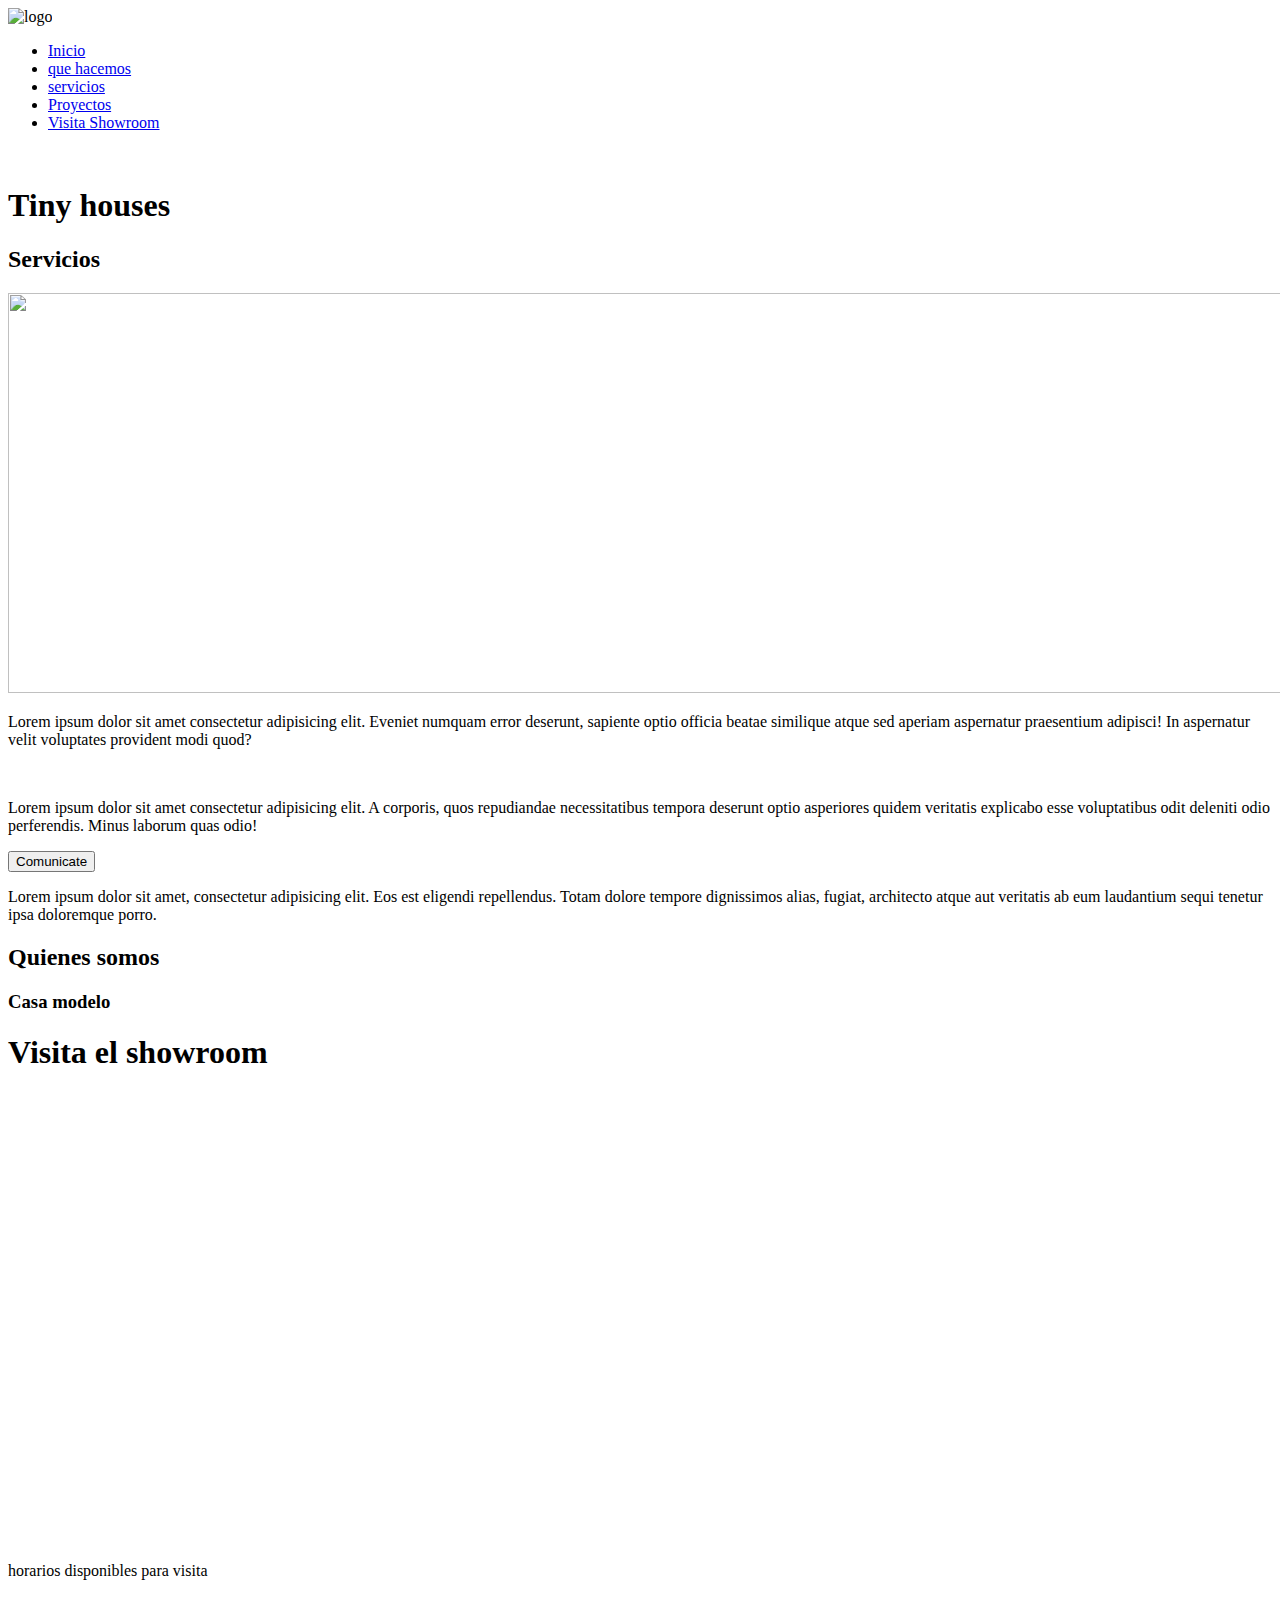
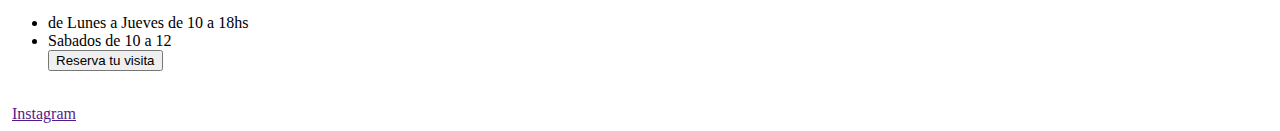
==== index.html @ 28a007fc "agregue grafica" ====
<!DOCTYPE html>
<html lang="en">
<head>
    <meta charset="UTF-8">
    <meta http-equiv="X-UA-Compatible" content="IE=edge">
    <meta name="viewport" content="width=device-width, initial-scale=1.0">
    <title>Casas de diseno</title>
    <link href="https://fonts.googleapis.com/css2?family=Raleway:wght@200;400;600&display=swap" rel="stylesheet">
    <link rel="stylesheet" href="style1.css">
</head>
<body>
     <!--navegador-->
<header>
    <img src="img/logo.png" alt="logo" height="100px">
    <nav class="toolbarPrincipal">
         <ul>
             <li><a href="index.html">Inicio</a></li>
             <li><a href="html/quehacemos.html">que hacemos</a></li>
             <li><a href="html/servicios.html">servicios</a></li>
             <li> <a href="html/proyectos.html">Proyectos</a></li>
             <li> <a href="html/visitanos.html" class="botonHeader">Visita Showroom</a></li>
        </ul>
        
    </nav>
</header>

<div class="chatPrincipal">
    <a href="https://wa.me/5493624339295">
    <img src="img/chat.jpg" alt="" class="chat" >
</a>
</div>
<div>
<h1>Tiny houses</h1>
</div>

<!--proyectos-->
     <section class="proyectosHome">
    <h2>Servicios</h2>
        <img src="img/casa2.jpeg" alt="" width="1600px" height="400px">
        <a href=""></a>
            <p>Lorem ipsum dolor sit amet consectetur adipisicing elit. Eveniet numquam error deserunt, sapiente optio officia beatae similique atque sed aperiam aspernatur praesentium adipisci! In aspernatur velit voluptates provident modi quod?</p>
        <img src="/img/casa7.jpg" alt="">
            <p>Lorem ipsum dolor sit amet consectetur adipisicing elit. A corporis, quos repudiandae necessitatibus tempora deserunt optio asperiores quidem veritatis explicabo esse voluptatibus odit deleniti odio perferendis. Minus laborum quas odio!</p>
    <button class="botonPrincipal">Comunicate</button>
    <img src="" alt="">
        <a href=""></a>
        <p>Lorem ipsum dolor sit amet, consectetur adipisicing elit. Eos est eligendi repellendus. Totam dolore tempore dignissimos alias, fugiat, architecto atque aut veritatis ab eum laudantium sequi tenetur ipsa doloremque porro.</p>
    </section>

<!--nosotros-->
     <div class="quienesSomosHome">
        <h2>Quienes somos</h2>
     <a href=""></a>
     <p></p>
    </div>

<main class="sistemaConstructivoHome"></main> 
    <h3>Casa modelo</h3>
        <div>

        </div>

        
<a href="" class="botonPrincipal"></a>

<!-- visitanos -->
<h1 class="mapa">Visita el showroom</h1>
    <iframe src="https://www.google.com/maps/embed?pb=!1m18!1m12!1m3!1d56644.41810538125!2d-58.99534525000001!3d-27.460661499999997!2m3!1f0!2f0!3f0!3m2!1i1024!2i768!4f13.1!3m3!1m2!1s0x94450c62a6f5f70b%3A0xf03ac86511c2cd6d!2sResistencia%2C%20Chaco!5e0!3m2!1ses-419!2sar!4v1686696465895!5m2!1ses-419!2sar" width="600" height="450" style="border:0;" allowfullscreen="" loading="lazy" referrerpolicy="no-referrer-when-downgrade"></iframe>
    <p>horarios disponibles para visita</p>
       <ul>
       <img src="" alt="">
       
           <li>de Lunes a Jueves de 10 a 18hs</li>
           <li>Sabados de 10 a 12</li>
               <button>Reserva tu visita</button>
           </ul>   


    <!-- footer -->
<footer class="footer">
    <div class="logoFooter">
        <img src="" alt="">
        <a href=""></a>
    </div>

    <div class="redesSociales">
        <img src="/img/instagram.png" alt="">
        <a href="">Instagram</a>
     </div>

</footer>
</body>
</html>
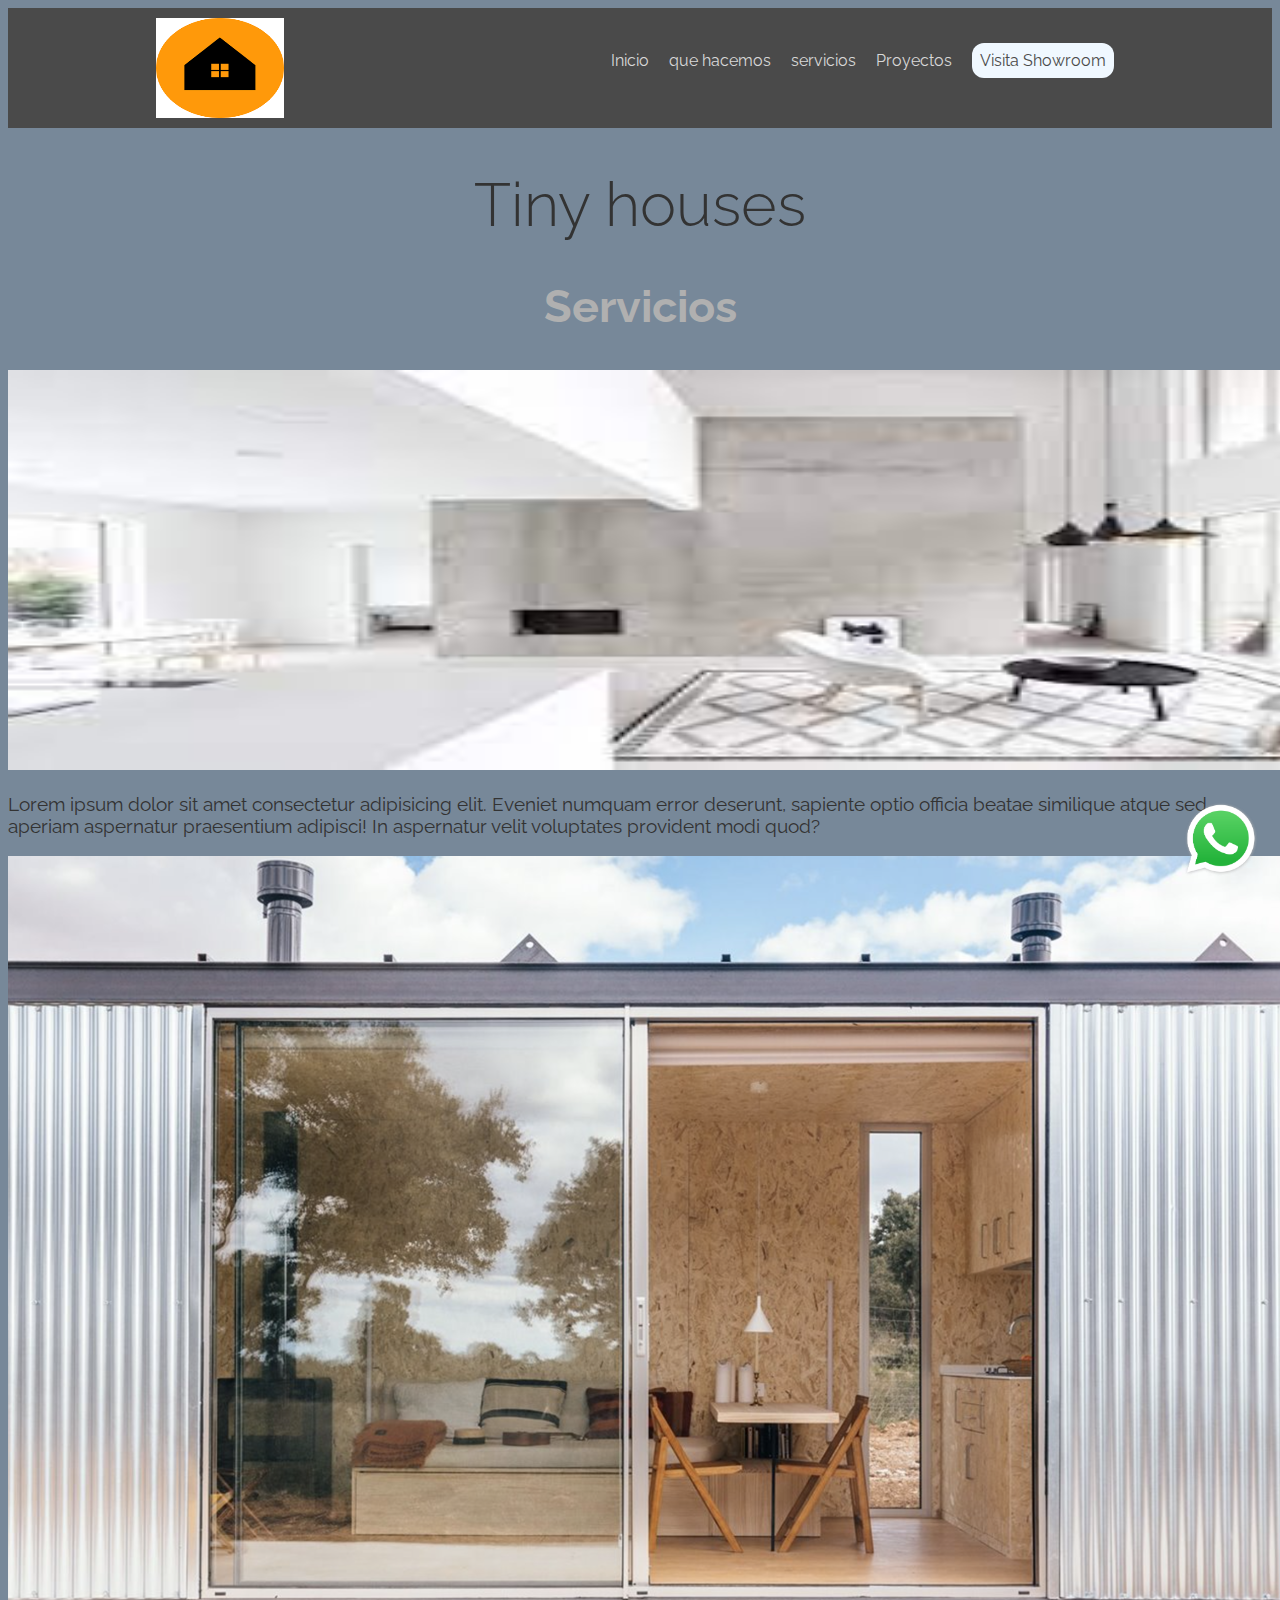
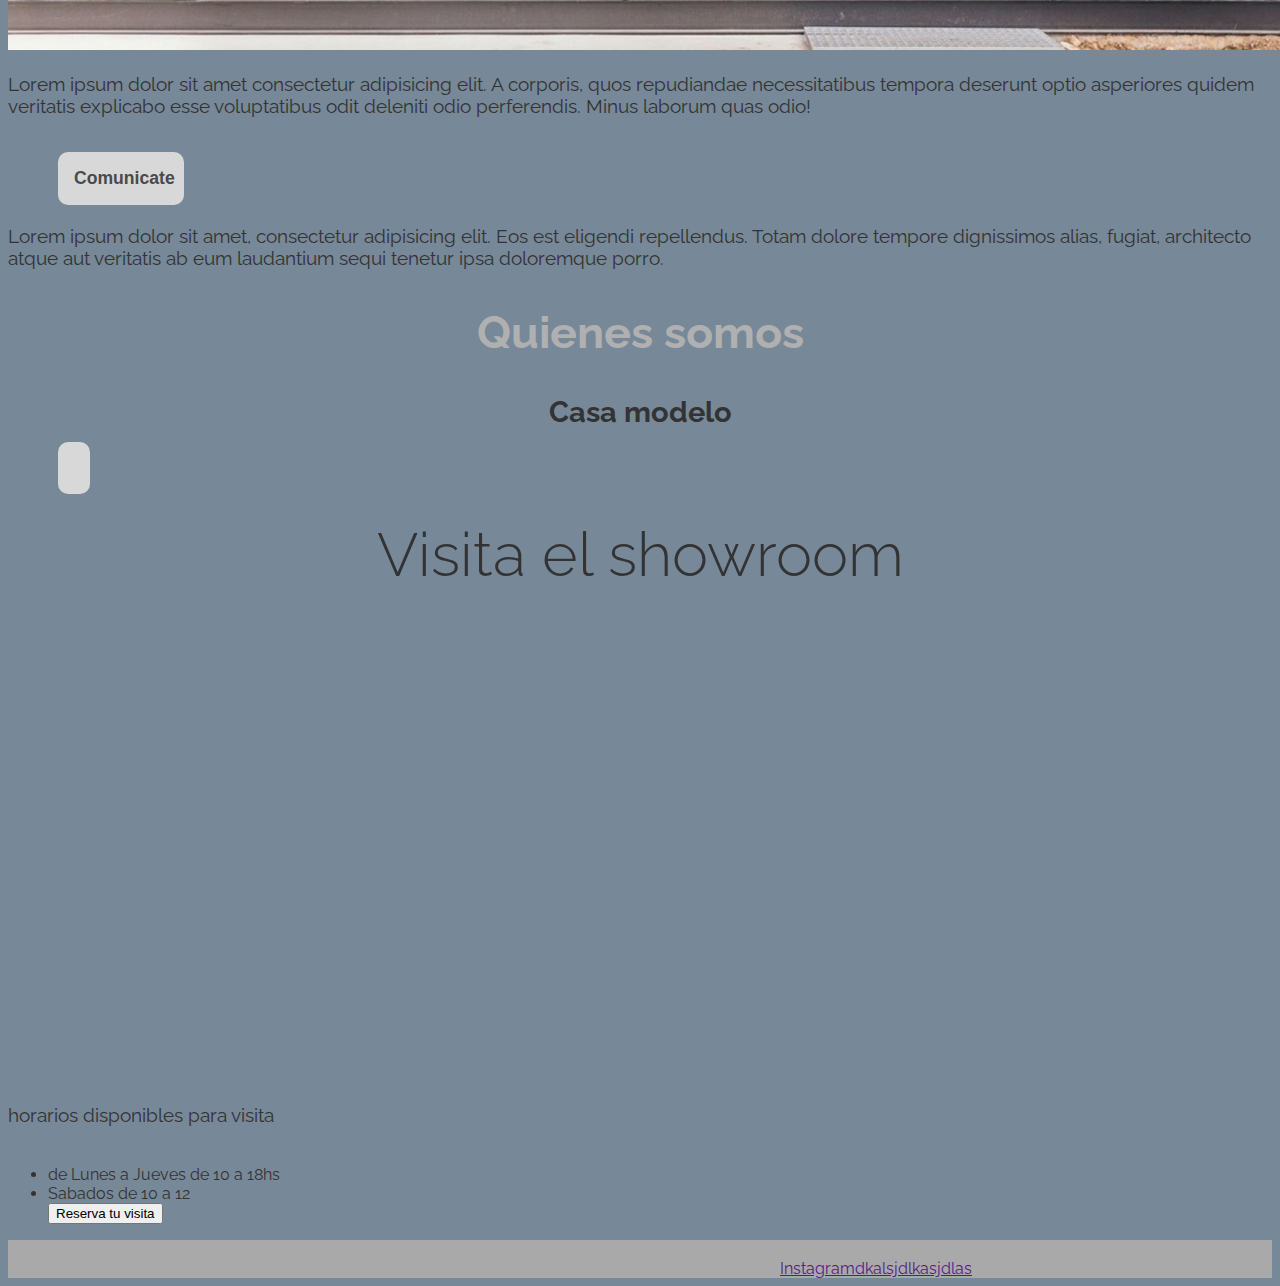
==== commit b025234e: "a" ====
--- a/index.html
+++ b/index.html
@@ -19,6 +19,9 @@
              <li><a href="html/servicios.html">servicios</a></li>
              <li> <a href="html/proyectos.html">Proyectos</a></li>
              <li> <a href="html/visitanos.html" class="botonHeader">Visita Showroom</a></li>
+        </ul>
+        <ul>
+
         </ul>
         
     </nav>
@@ -85,7 +88,7 @@
 
     <div class="redesSociales">
         <img src="/img/instagram.png" alt="">
-        <a href="">Instagram</a>
+        <a href="">Instagramdkalsjdlkasjdlas</a>
      </div>
 
 </footer>
--- a/style1.css
+++ b/style1.css
@@ -0,0 +1,138 @@
+
+
+body { 
+    font-size: 16px;
+    font-family: 'Raleway', sans-serif;
+    color: #333333;
+    background-color: lightslategray;  
+}
+
+header {
+    background-color: #4a4a4a;
+    display: flex;
+    align-items: center;
+    justify-content: space-around;
+    padding: 10px;
+    flex-direction: row;
+    position: sticky;
+    top: 1px;
+
+}
+
+header img {
+   width: 8rem;
+}
+
+header nav ul {
+   color: beige;
+   list-style: none;
+   display: flex;
+   align-items: center;
+}
+
+
+header nav ul li a {
+    margin: 0 10px;
+    text-decoration: none;
+    color: #d8d8d8;
+    justify-content: flex-end;
+
+}
+
+header .botonHeader{
+justify-content: right;
+text-decoration: none;
+color: #4a4a4a;
+background-color: aliceblue;
+border-radius: 12px;
+padding: 8px;
+transition: .4s;
+}
+
+.chatPrincipal {
+    width: 5rem;
+    height: 5rem;
+}
+
+
+header .botonHeader:hover {
+    background-color: darkmagenta;
+}
+
+.footer {
+    font-family: 'Raleway', sans-serif;
+background-color: darkgrey;
+}
+
+.chatPrincipal {
+    position: fixed;
+    bottom: 1.3rem;
+    right: 1.2rem;
+}
+
+
+.chat {
+    width: 5rem;
+    height: 5rem;
+}
+.botonPrincipal {
+
+background-color: blue;
+color: white;
+text-decoration: none;
+font-size: 16px;
+font-family: 'Gill Sans', 'Gill Sans MT', Calibri, 'Trebuchet MS', sans-serif;
+padding: 8px;
+border-radius: 3%;
+margin-left: 50px;
+}
+
+#formulario {
+background-color: #4a4a4a;
+color: #b0b0b0;
+font-size: 1.2rem;
+padding-left: 2%;
+}
+
+h1 {
+    font-size: 3.8rem;
+    font-weight: 300;
+}
+
+h2 {
+    font-size: 2.8rem;
+    color: #b0b0b0;
+}
+
+h3 {
+    font-size: 1.8rem;
+}
+
+h1,h2,h3 {
+    text-align: center;
+}
+
+p {
+    font-size: 1.2rem;
+}
+
+.botonPrincipal {
+    background-color: #d8d8d8;
+    color: #4a4a4a;
+    padding: 1rem 1rem;
+    margin-top: 1rem;
+    font-size: 1.1rem;
+    text-decoration: none;
+    font-weight: bold;
+    border-radius:10px;
+    width: 10%;
+   text-align: center;
+    border: none;
+}
+
+
+.footer .redesSociales{
+    text-decoration: none;
+    text-align: right;
+    padding-right: 300px;
+}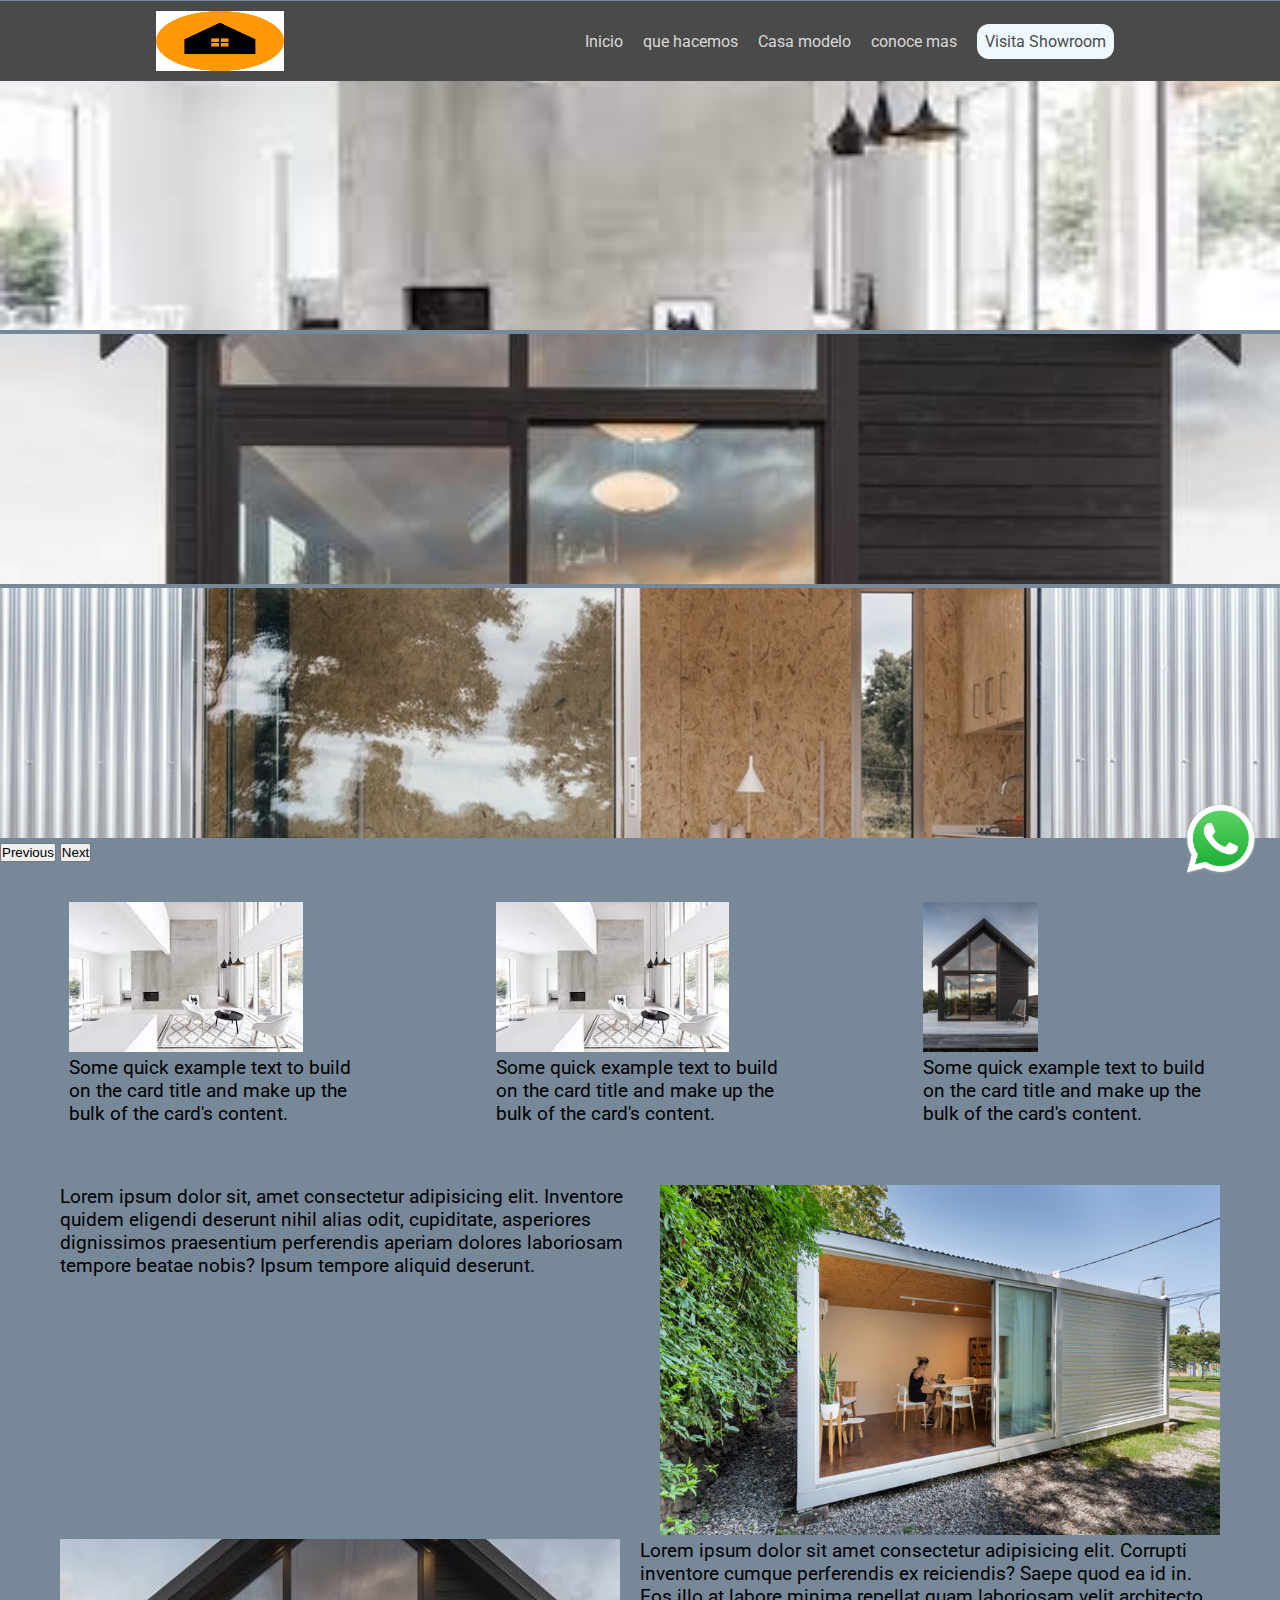
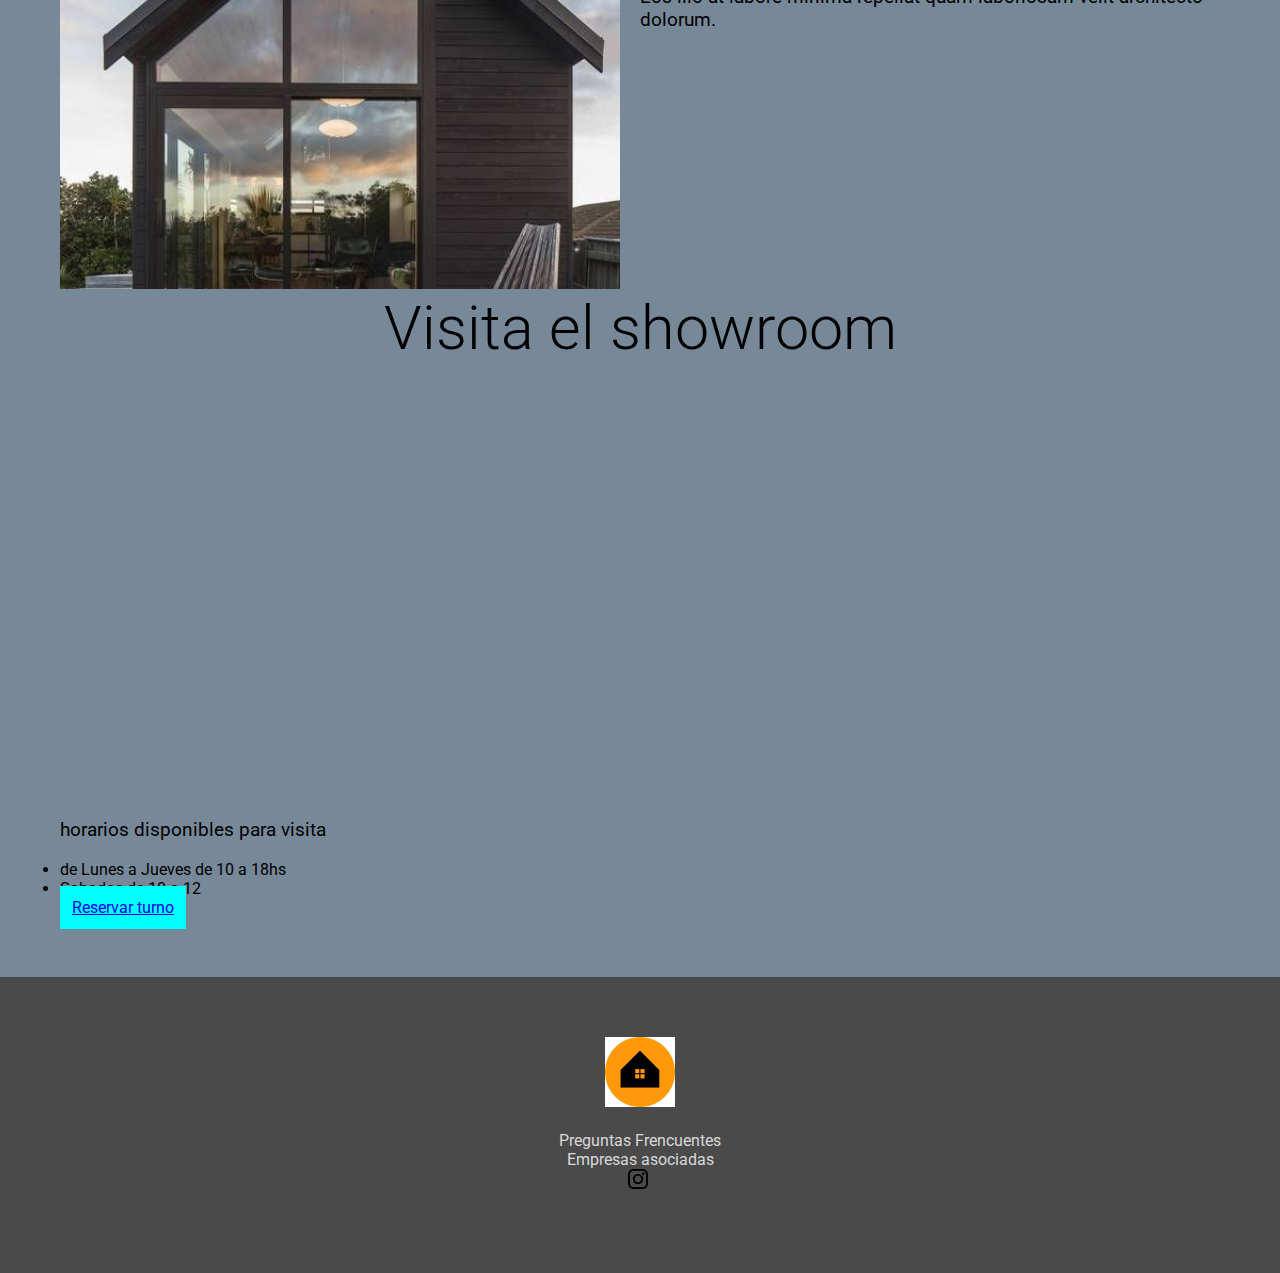
==== commit 42798cf1: "ms" ====
--- a/index.html
+++ b/index.html
@@ -6,91 +6,129 @@
     <meta name="viewport" content="width=device-width, initial-scale=1.0">
     <title>Casas de diseno</title>
     <link href="https://fonts.googleapis.com/css2?family=Raleway:wght@200;400;600&display=swap" rel="stylesheet">
-    <link rel="stylesheet" href="style1.css">
+    <link rel="stylesheet" href="css/style1.css">
+    <link href="https://cdn.jsdelivr.net/npm/bootstrap@5.3.1/dist/css/bootstrap.min.css" rel="stylesheet" integrity="sha384-4bw+/aepP/YC94hEpVNVgiZdgIC5+VKNBQNGCHeKRQN+PtmoHDEXuppvnDJzQIu9" crossorigin="anonymous">
+
 </head>
-<body>
-     <!--navegador-->
+<body>  
 <header>
-    <img src="img/logo.png" alt="logo" height="100px">
-    <nav class="toolbarPrincipal">
+    <img src="img/logo.png" alt="logo" height="60px">
+    <nav>
          <ul>
              <li><a href="index.html">Inicio</a></li>
              <li><a href="html/quehacemos.html">que hacemos</a></li>
-             <li><a href="html/servicios.html">servicios</a></li>
-             <li> <a href="html/proyectos.html">Proyectos</a></li>
+             <li><a href="html/servicios.html">Casa modelo</a></li>
+             <li> <a href="html/proyectos.html">conoce mas</a></li>
              <li> <a href="html/visitanos.html" class="botonHeader">Visita Showroom</a></li>
-        </ul>
-        <ul>
-
         </ul>
         
     </nav>
 </header>
 
+
+<section>
+    <div id="carouselExample" class="carousel slide">
+        <div class="carousel-inner">
+          <div class="carousel-item active">
+            <img src="img/casa2.jpeg" class="d-block w-100" alt="...">
+          </div>
+          <div class="carousel-item">
+            <img src="img/casa4.jpg" class="d-block w-100" alt="...">
+          </div>
+          <div class="carousel-item">
+            <img src="img/casa7.jpg" class="d-block w-100" alt="...">
+          </div>
+        </div>
+        <button class="carousel-control-prev" type="button" data-bs-target="#carouselExample" data-bs-slide="prev">
+          <span class="carousel-control-prev-icon" aria-hidden="true"></span>
+          <span class="visually-hidden">Previous</span>
+        </button>
+        <button class="carousel-control-next" type="button" data-bs-target="#carouselExample" data-bs-slide="next">
+          <span class="carousel-control-next-icon" aria-hidden="true"></span>
+          <span class="visually-hidden">Next</span>
+        </button>
+      </div>
+</section>
 <div class="chatPrincipal">
     <a href="https://wa.me/5493624339295">
     <img src="img/chat.jpg" alt="" class="chat" >
 </a>
 </div>
-<div>
-<h1>Tiny houses</h1>
-</div>
 
-<!--proyectos-->
-     <section class="proyectosHome">
-    <h2>Servicios</h2>
-        <img src="img/casa2.jpeg" alt="" width="1600px" height="400px">
-        <a href=""></a>
-            <p>Lorem ipsum dolor sit amet consectetur adipisicing elit. Eveniet numquam error deserunt, sapiente optio officia beatae similique atque sed aperiam aspernatur praesentium adipisci! In aspernatur velit voluptates provident modi quod?</p>
-        <img src="/img/casa7.jpg" alt="">
-            <p>Lorem ipsum dolor sit amet consectetur adipisicing elit. A corporis, quos repudiandae necessitatibus tempora deserunt optio asperiores quidem veritatis explicabo esse voluptatibus odit deleniti odio perferendis. Minus laborum quas odio!</p>
-    <button class="botonPrincipal">Comunicate</button>
-    <img src="" alt="">
-        <a href=""></a>
-        <p>Lorem ipsum dolor sit amet, consectetur adipisicing elit. Eos est eligendi repellendus. Totam dolore tempore dignissimos alias, fugiat, architecto atque aut veritatis ab eum laudantium sequi tenetur ipsa doloremque porro.</p>
-    </section>
 
-<!--nosotros-->
-     <div class="quienesSomosHome">
-        <h2>Quienes somos</h2>
-     <a href=""></a>
-     <p></p>
+<section class="cardProyecto">
+<div class="card" style="width: 18rem;">
+    <img src="img/casa2.jpeg" class="card-img-top" alt="...">
+    <div class="card-body">
+      <p class="card-text">Some quick example text to build on the card title and make up the bulk of the card's content.</p>
+    </div>
+  </div>
+
+  <div class="card" style="width: 18rem;">
+    <img src="img/casa2.jpeg" class="card-img-top" alt="...">
+    <div class="card-body">
+      <p class="card-text">Some quick example text to build on the card title and make up the bulk of the card's content.</p>
+    </div>
+  </div>
+
+  <div class="card" style="width: 18rem;">
+    <img src="img/casa4.jpg" class="card-img-top" alt="...">
+    <div class="card-body">
+      <p class="card-text">Some quick example text to build on the card title and make up the bulk of the card's content.</p>
+    </div>
+  </div>
+</section>
+
+
+<section class="grid-container">
+
+    <div class="texto">
+        <p >Lorem ipsum dolor sit, amet consectetur adipisicing elit. Inventore quidem eligendi deserunt nihil alias odit, cupiditate, asperiores dignissimos praesentium perferendis aperiam dolores laboriosam tempore beatae nobis? Ipsum tempore aliquid deserunt.</p>
+    </div>     
+    <div class="imagenesCasas1">
+        <img class="rounded shadow" src="img/casa6.jpg" alt="">    
     </div>
 
-<main class="sistemaConstructivoHome"></main> 
-    <h3>Casa modelo</h3>
-        <div>
 
-        </div>
-
-        
-<a href="" class="botonPrincipal"></a>
-
-<!-- visitanos -->
-<h1 class="mapa">Visita el showroom</h1>
-    <iframe src="https://www.google.com/maps/embed?pb=!1m18!1m12!1m3!1d56644.41810538125!2d-58.99534525000001!3d-27.460661499999997!2m3!1f0!2f0!3f0!3m2!1i1024!2i768!4f13.1!3m3!1m2!1s0x94450c62a6f5f70b%3A0xf03ac86511c2cd6d!2sResistencia%2C%20Chaco!5e0!3m2!1ses-419!2sar!4v1686696465895!5m2!1ses-419!2sar" width="600" height="450" style="border:0;" allowfullscreen="" loading="lazy" referrerpolicy="no-referrer-when-downgrade"></iframe>
-    <p>horarios disponibles para visita</p>
-       <ul>
-       <img src="" alt="">
+    <div class="imagenesCasas2 mt-5">
+        <img class="rounded shadow" src="img/casa4.jpg" alt="">
+    </div>
+    <div class="texto2 mt-5">
+        <p>Lorem ipsum dolor sit amet consectetur adipisicing elit. Corrupti inventore cumque perferendis ex reiciendis? Saepe quod ea id in. Eos illo at labore minima repellat quam laboriosam velit architecto dolorum.</p>
+    </div>
+    <div class="mapaLugar mt-5">
+        <h1>Visita el showroom</h1>
+        <iframe src="https://www.google.com/maps/embed?pb=!1m18!1m12!1m3!1d56644.41810538125!2d-58.99534525000001!3d-27.460661499999997!2m3!1f0!2f0!3f0!3m2!1i1024!2i768!4f13.1!3m3!1m2!1s0x94450c62a6f5f70b%3A0xf03ac86511c2cd6d!2sResistencia%2C%20Chaco!5e0!3m2!1ses-419!2sar!4v1686696465895!5m2!1ses-419!2sar" width="600" height="450" style="border:0;" allowfullscreen="" loading="lazy" referrerpolicy="no-referrer-when-downgrade" class="w-100"></iframe>
+    </div>
        
-           <li>de Lunes a Jueves de 10 a 18hs</li>
-           <li>Sabados de 10 a 12</li>
-               <button>Reserva tu visita</button>
-           </ul>   
+    
+    <div class="informacionContacto">
+        <p>horarios disponibles para visita</p>
+        <ul>
+           <img src="" alt="">
+            <li>de Lunes a Jueves de 10 a 18hs</li>
+            <li>Sabados de 10 a 12</li>
+            <a href="html/visitanos.html" class="btn btn-secondary btn-lg">Reservar turno</a>
+        </ul>  
+    </div> 
+    
+</section>
 
 
-    <!-- footer -->
-<footer class="footer">
-    <div class="logoFooter">
-        <img src="" alt="">
-        <a href=""></a>
-    </div>
+<footer>
+    <img src="img/logo.png" width="70px" alt="">
+    <br>
+    <a href="">Preguntas Frencuentes</a>
+    <br>
+    <a href="">Empresas asociadas</a>
+    <br>
 
-    <div class="redesSociales">
-        <img src="/img/instagram.png" alt="">
-        <a href="">Instagramdkalsjdlkasjdlas</a>
-     </div>
+    <a href="">
+       <img src="img/instagramicono.png" width="20px" alt="">
+    </a>
+   
 
+    <img src="" alt="">
 </footer>
+<script src="https://cdn.jsdelivr.net/npm/bootstrap@5.3.1/dist/js/bootstrap.bundle.min.js" integrity="sha384-HwwvtgBNo3bZJJLYd8oVXjrBZt8cqVSpeBNS5n7C8IVInixGAoxmnlMuBnhbgrkm" crossorigin="anonymous"></script>
 </body>
-</html>--- a/css/style1.css
+++ b/css/style1.css
@@ -0,0 +1,283 @@
+@import url('https://fonts.googleapis.com/css2?family=Roboto:wght@300&family=Work+Sans:wght@100;200&display=swap');
+
+*{
+    padding: 0;
+    margin: 0;
+    box-sizing: border-box;
+}
+
+.carousel-item img {
+    width: 100%;
+    height: 250px;
+    object-fit: cover
+}
+
+
+body { 
+    font-size: 16px;
+    font-family: "Roboto";
+    background-color: lightslategray!important;
+
+
+}
+
+header {
+    background-color: #4a4a4a;
+    display: flex;
+    align-items: center;
+    justify-content: space-around;
+    padding: 10px;
+    flex-direction: row;
+    position: sticky;
+    top: 1px;
+    z-index: 999999;
+
+}
+
+
+
+
+
+header img {
+   width: 8rem;
+}
+
+header nav ul {
+   color: beige;
+   list-style: none;
+   display: flex;
+   align-items: center;
+   margin-bottom: 0;
+}
+
+
+header nav ul li a {
+    margin: 0 10px;
+    text-decoration: none;
+    color: #d8d8d8;
+    justify-content: flex-end;
+
+}
+
+header .botonHeader{
+justify-content: right;
+text-decoration: none;
+color: #4a4a4a;
+background-color: aliceblue;
+border-radius: 12px;
+padding: 8px;
+transition: .4s;
+}
+
+.contactoReservar {
+    margin-left: 300px;
+    margin-right: 300px;
+}
+
+header .botonHeader:hover {
+    background-color: rgb(44, 43, 44);
+}
+
+.btn-lg {
+    background-color: aqua;
+    padding: 12px;
+}
+.chatPrincipal {
+    width: 5rem;
+    height: 5rem;
+    z-index: 999999;
+}
+
+.cardProyecto {
+    display: flex;
+    margin-top: 40px;
+    justify-content: space-around;
+    
+}
+
+.cardProyecto img {
+    height: 150px; 
+    object-fit: cover
+}
+
+.visitanosWeb {
+    text-align: center;
+}
+
+.horariosOpcion {
+    display: block;
+}
+
+.grid-container {
+    margin: 60px;
+    display: grid; 
+    grid-template-columns: 2fr 2fr;
+    grid-template-rows: repeat (5,100%);
+    grid-template-areas: 
+    "texto imagenes1"
+    "imagenes2 texto2"
+    "mapa mapa"
+    "informacionContacto informacionContacto"
+    "footer footer"
+    ; 
+    }
+
+
+.imagenesCasas2{
+    grid-area: imagenes2;
+    margin-right: 20px;
+
+   
+}
+
+.imagenesCasas2 img{
+    width: 100%;
+ height: 350px;
+ object-fit: cover;
+ 
+   
+}
+
+.fotoUno {
+height:50px !important;
+}
+
+.imagenesCasas1 {
+grid-area:imagenes1 ; 
+margin-left: 20px;
+
+}
+
+.imagenesCasas1 img{
+    height: 350px; 
+    width: 100%;
+    object-fit: cover;
+
+    }
+    
+.bloqueUno {
+    margin-top: 20px;
+}
+.texto2{
+    grid-area: texto2;
+    
+}
+.informacionContacto {
+    grid-area: informacionContacto;
+    z-index: 4000;
+}
+
+.texto {
+    grid-area:texto;
+
+}
+
+
+
+
+
+.chatPrincipal {
+    position: fixed;
+    bottom: 1.3rem;
+    right: 1.2rem;
+}
+
+
+.chat {
+    width: 5rem;
+    height: 5rem;
+}
+.botonPrincipal {
+
+background-color: blue;
+color: white;   
+text-decoration: none;
+font-size: 16px;
+font-family: 'Gill Sans', 'Gill Sans MT', Calibri, 'Trebuchet MS', sans-serif;
+padding: 8px;
+border-radius: 3%;
+margin-left: 50px;
+}
+
+#formulario {
+background-color: #4a4a4a;
+color: #b0b0b0;
+font-size: 1.2rem;
+padding-left: 2%;
+}
+
+h1 {
+    font-size: 3.8rem;
+    font-weight: 300;
+}
+
+h2 {
+    font-size: 2.8rem;
+    color: #b0b0b0;
+}
+
+h3 {mapaLugar
+    font-size: 1.8rem;
+}
+
+h1,h2,h3 {
+    text-align: center;
+}
+
+p {
+    font-size: 1.2rem;
+}
+
+
+.cardImagen {
+    margin-top: 20px;
+}
+
+.cardImagen img{
+    object-fit: cover;
+    height: 300px;
+}
+.botonPrincipal {
+    background-color: #d8d8d8;
+    color: #4a4a4a;
+    padding: 1rem 1rem;
+    margin-top: 1rem;
+    font-size: 1.1rem;
+    text-decoration: none;
+    font-weight: bold;
+    border-radius:10px;
+    width: 10%;
+   text-align: center;
+    border: none;
+}
+
+.mapaLugar {
+    width: 100%;
+    grid-area: mapa;
+}
+
+
+
+.footer {
+    grid-area: footer;
+    width: 100%;
+    background-color: #4a4a4a;
+}
+
+
+
+footer {
+    text-align: center;
+    background-color: #4a4a4a;
+padding: 60px 0 60px 0;
+    width: 100%;
+}
+
+footer a {
+    text-decoration: none;
+    color: #d8d8d8;
+}
+
+footer img {
+    padding-bottom: 20px;
+}